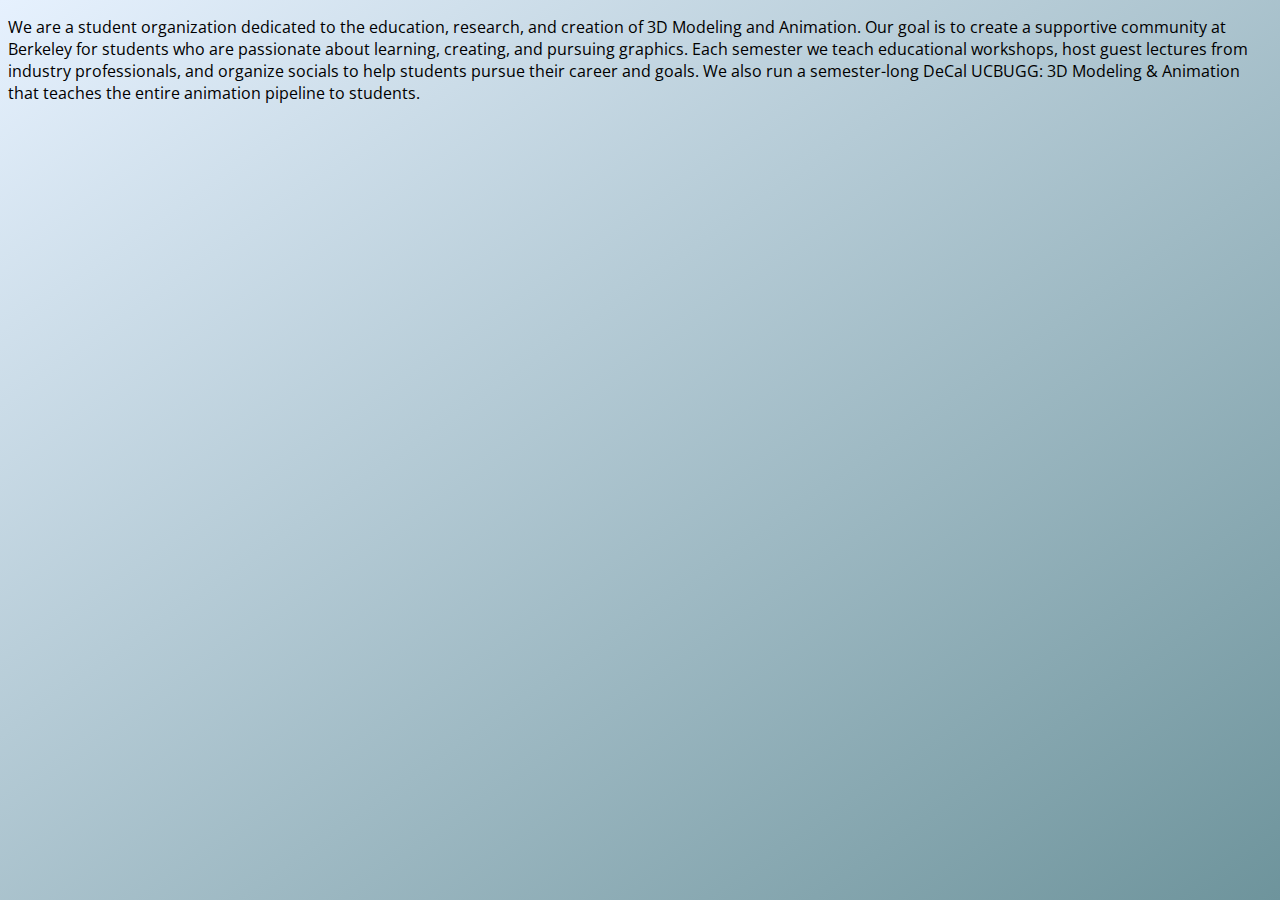
==== aboutUs.html @ a828dcbb "blurb added to About Us page" ====
<!DOCTYPE html>
<html>
<head>
	<title>About Us</title>

	<link href="main.css" type="text/css" rel="stylesheet">
	<link href="https://fonts.googleapis.com/css?family=Open+Sans:400,800" rel="stylesheet">
</head>

<body>
	<!-- blurb -->
	<p> We are a student organization dedicated to the education, research, and creation of 3D Modeling and Animation. Our goal is to create a supportive community at Berkeley for students who are passionate about learning, creating, and pursuing graphics. Each semester we teach educational workshops, host guest lectures from industry professionals, and organize socials to help students pursue their career and goals. We also run a semester-long DeCal  UCBUGG: 3D Modeling & Animation that teaches the entire animation pipeline to students. </p>
</body>
</html>
---- main.css ----
html {
	background: linear-gradient(to bottom right, #e6f1fe 0%, #6e949c 100%);
	background-repeat: no-repeat;
	background-attachment: fixed;
}

body {
	font-family: 'Open Sans', sans-serif;
	font-weight: 400;
}

header {
	display: inline;
	width: 100%;
	height: 144px;
	background: rgba(256, 256, 256, 0.6);
	position: fixed;
	top: 0;
	left: 0;
	right: 0;
	box-shadow: 0 0 16px 0 #6e949c;
}

header * {
	margin: 10px 30px;
}

h1 {
	font-size: 48px;
}

h2 {
	font-weight: normal;
}

#pageTitle {
	display: inline-block;
}

.logo {
	margin-bottom: 0px;
}

.logoText {
	margin-top: 0px;
}

.navBar * {
	display: inline-block;
	width: 100px;
	text-align: center;
	margin: 0;
}

.navBar {
	display: inline-block;
	position: absolute;
	top: 66px;
	right: 0;
}

.navBar a {
	text-decoration: none;
	color: black;
	display: inline;
	font-size: 20px;
}
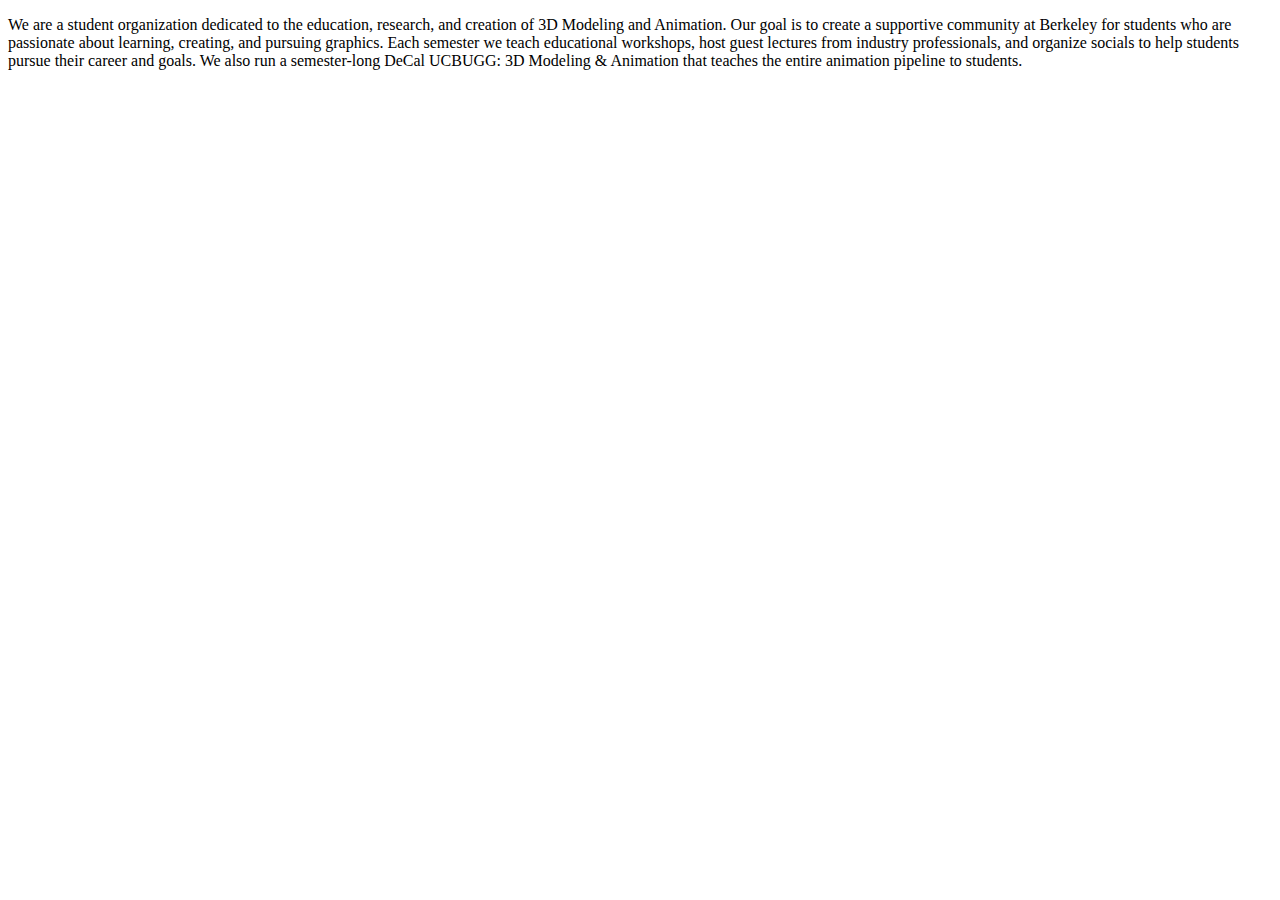
==== commit 69b29c5f: "Navbar in all pages" ====
--- a/aboutUs.html
+++ b/aboutUs.html
@@ -3,7 +3,7 @@
 <head>
 	<title>About Us</title>
 
-	<link href="main.css" type="text/css" rel="stylesheet">
+	<link href="aboutUs.css" type="text/css" rel="stylesheet">
 	<link href="https://fonts.googleapis.com/css?family=Open+Sans:400,800" rel="stylesheet">
 </head>
 
@@ -11,4 +11,4 @@
 	<!-- blurb -->
 	<p> We are a student organization dedicated to the education, research, and creation of 3D Modeling and Animation. Our goal is to create a supportive community at Berkeley for students who are passionate about learning, creating, and pursuing graphics. Each semester we teach educational workshops, host guest lectures from industry professionals, and organize socials to help students pursue their career and goals. We also run a semester-long DeCal  UCBUGG: 3D Modeling & Animation that teaches the entire animation pipeline to students. </p>
 </body>
-</html>+</html>
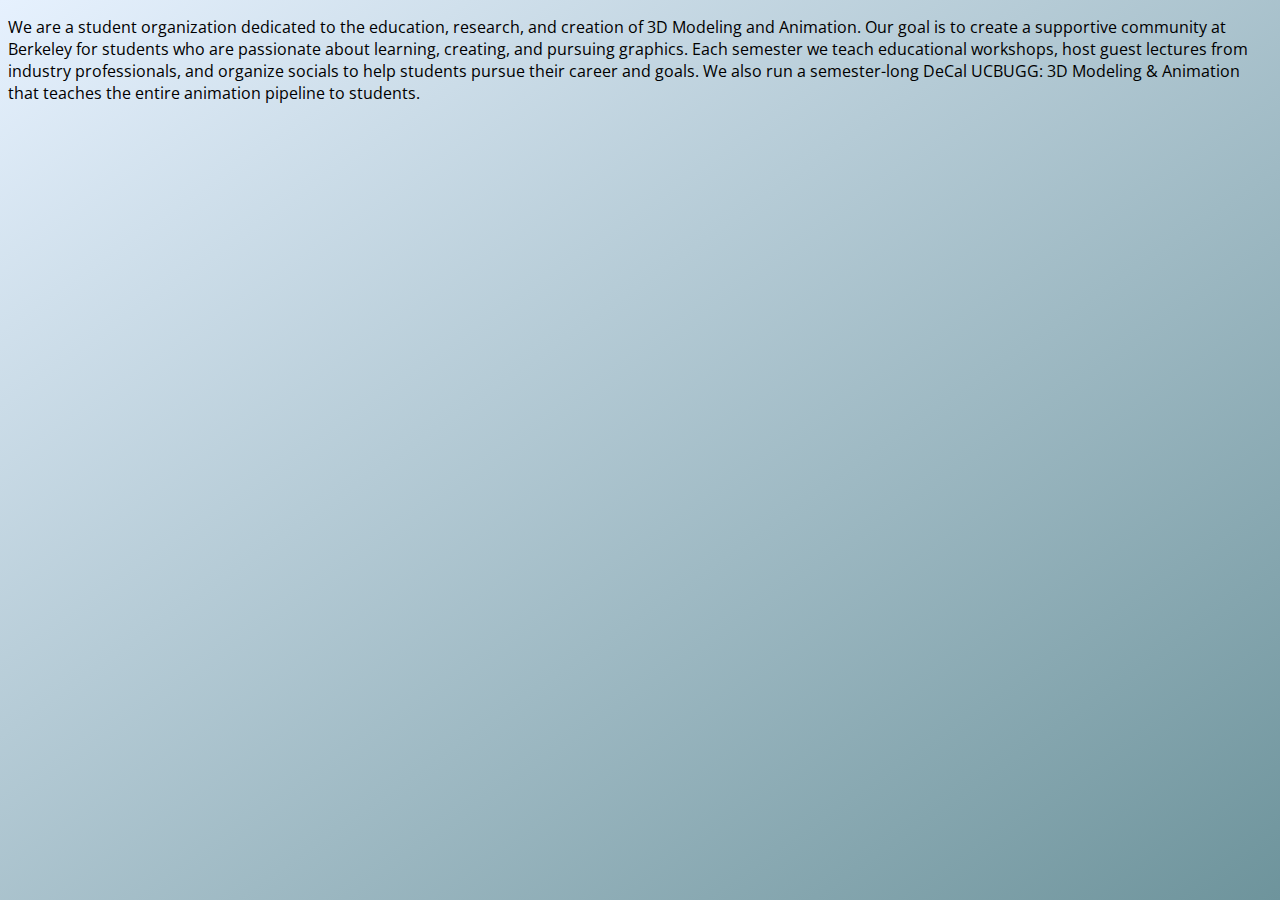
==== commit 1091333e: "aboutUs css path fixed" ====
--- a/aboutUs.html
+++ b/aboutUs.html
@@ -3,7 +3,7 @@
 <head>
 	<title>About Us</title>
 
-	<link href="aboutUs.css" type="text/css" rel="stylesheet">
+	<link href="assets/css/aboutUs.css" type="text/css" rel="stylesheet">
 	<link href="https://fonts.googleapis.com/css?family=Open+Sans:400,800" rel="stylesheet">
 </head>
 
--- a/assets/css/aboutUs.css
+++ b/assets/css/aboutUs.css
@@ -0,0 +1,67 @@
+html {
+	background: linear-gradient(to bottom right, #e6f1fe 0%, #6e949c 100%);
+	background-repeat: no-repeat;
+	background-attachment: fixed;
+}
+
+body {
+	font-family: 'Open Sans', sans-serif;
+	font-weight: 400;
+}
+
+header {
+	display: inline;
+	width: 100%;
+	height: 144px;
+	background: rgba(256, 256, 256, 0.6);
+	position: fixed;
+	top: 0;
+	left: 0;
+	right: 0;
+	box-shadow: 0 0 16px 0 #6e949c;
+}
+
+header * {
+	margin: 10px 30px;
+}
+
+h1 {
+	font-size: 48px;
+}
+
+h2 {
+	font-weight: normal;
+}
+
+#pageTitle {
+	display: inline-block;
+}
+
+.logo {
+	margin-bottom: 0px;
+}
+
+.logoText {
+	margin-top: 0px;
+}
+
+.navBar * {
+	display: inline-block;
+	width: 100px;
+	text-align: center;
+	margin: 0;
+}
+
+.navBar {
+	display: inline-block;
+	position: absolute;
+	top: 66px;
+	right: 0;
+}
+
+.navBar a {
+	text-decoration: none;
+	color: black;
+	display: inline;
+	font-size: 20px;
+}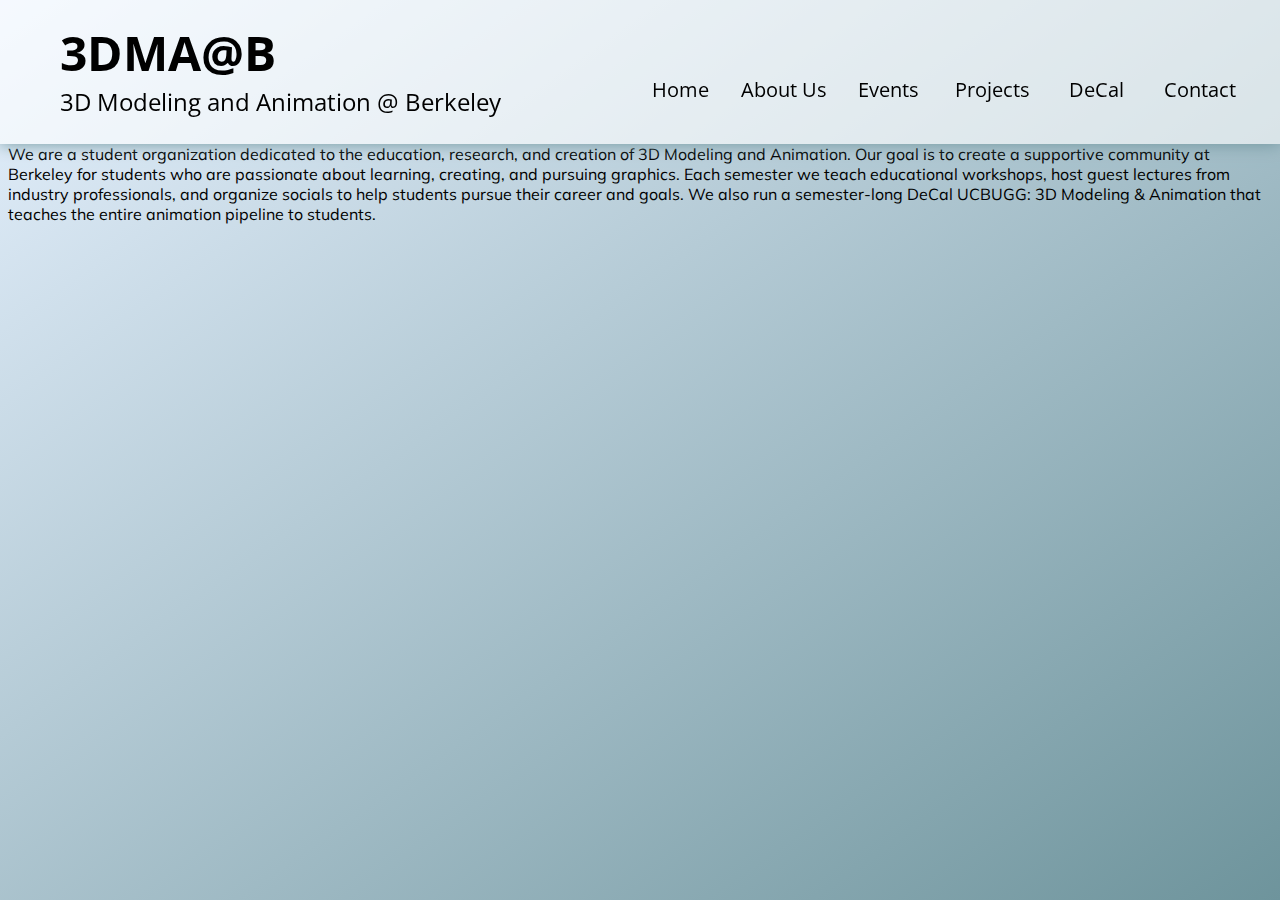
==== commit 502bbc2a: "moved blurb on About Us" ====
--- a/aboutUs.html
+++ b/aboutUs.html
@@ -5,10 +5,28 @@
 
 	<link href="assets/css/aboutUs.css" type="text/css" rel="stylesheet">
 	<link href="https://fonts.googleapis.com/css?family=Open+Sans:400,800" rel="stylesheet">
+	<link href="https://fonts.googleapis.com/css?family=Muli" rel="stylesheet">
 </head>
 
 <body>
+	<header>
+    <div id="pageTitle">
+    	<h1 class="logo"> 3DMA@B </h1>
+    	<h2 class="logoText"> 3D Modeling and Animation @ Berkeley </h2>
+    </div>
+
+    <div class="navBar">
+    	<li> <a href="index.html"> Home </a> </li>
+    	<li> <a href="aboutUs.html"> About Us </a> </li>
+    	<li> <a href="events.html"> Events </a> </li>
+    	<li> <a href="projects.html"> Projects </a> </li>
+    	<li> <a href="http://ucbugg.com"> DeCal </a> </li>
+    	<li> <a href="contact.html"> Contact </a> </li>
+    </div>
+  </header>
+  	<div id="blurb">
 	<!-- blurb -->
-	<p> We are a student organization dedicated to the education, research, and creation of 3D Modeling and Animation. Our goal is to create a supportive community at Berkeley for students who are passionate about learning, creating, and pursuing graphics. Each semester we teach educational workshops, host guest lectures from industry professionals, and organize socials to help students pursue their career and goals. We also run a semester-long DeCal  UCBUGG: 3D Modeling & Animation that teaches the entire animation pipeline to students. </p>
+		<p> We are a student organization dedicated to the education, research, and creation of 3D Modeling and Animation. Our goal is to create a supportive community at Berkeley for students who are passionate about learning, creating, and pursuing graphics. Each semester we teach educational workshops, host guest lectures from industry professionals, and organize socials to help students pursue their career and goals. We also run a semester-long DeCal  UCBUGG: 3D Modeling & Animation that teaches the entire animation pipeline to students. </p>
+	</div>
 </body>
 </html>
--- a/assets/css/aboutUs.css
+++ b/assets/css/aboutUs.css
@@ -33,6 +33,10 @@
 	font-weight: normal;
 }
 
+p {
+	font-family: 'Muli', sans-serif;
+}
+
 #pageTitle {
 	display: inline-block;
 }
@@ -64,4 +68,8 @@
 	color: black;
 	display: inline;
 	font-size: 20px;
+}
+
+#blurb {
+	margin-top: 144px;
 }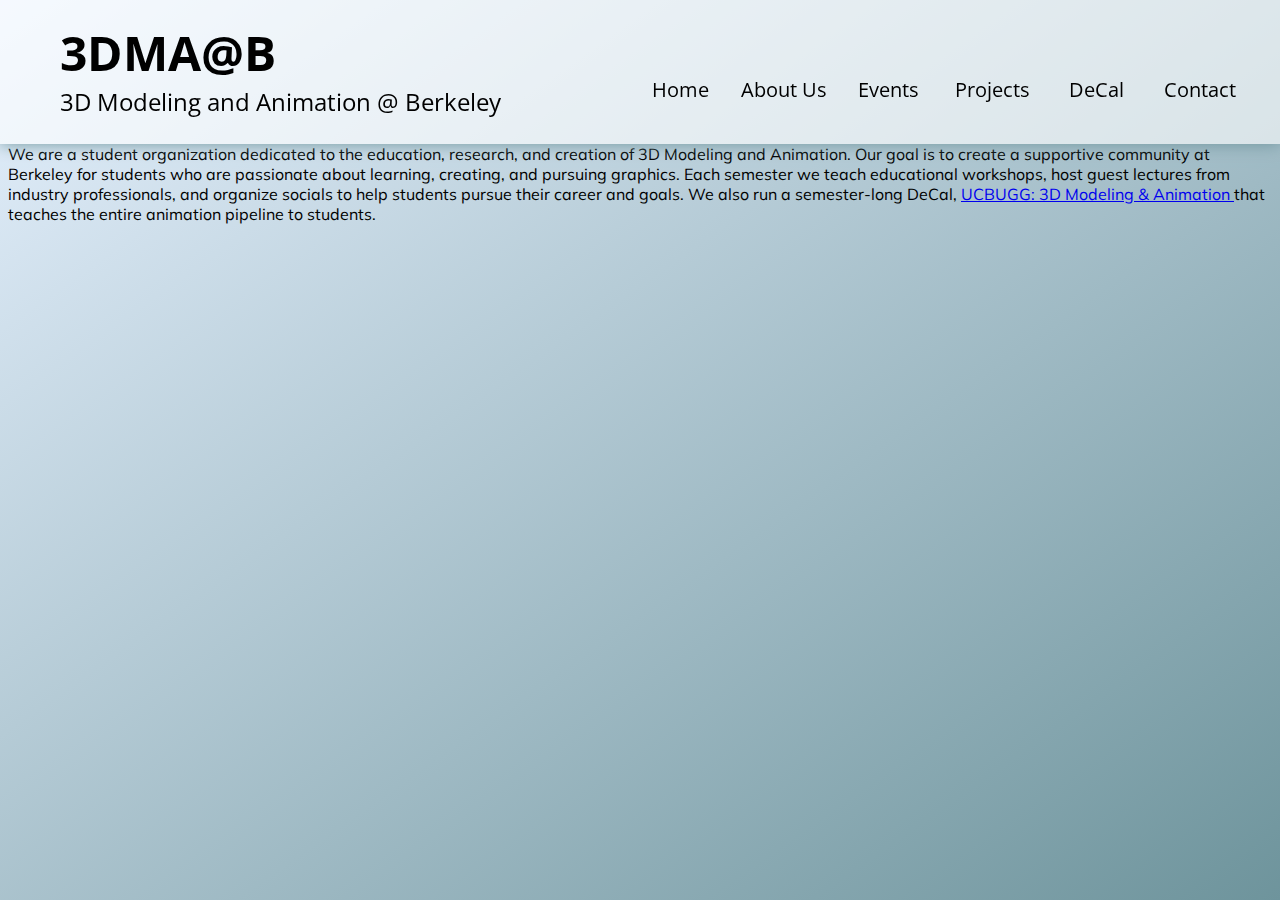
==== commit 30c8fafa: "added hyperlink to decal page" ====
--- a/aboutUs.html
+++ b/aboutUs.html
@@ -26,7 +26,7 @@
   </header>
   	<div id="blurb">
 	<!-- blurb -->
-		<p> We are a student organization dedicated to the education, research, and creation of 3D Modeling and Animation. Our goal is to create a supportive community at Berkeley for students who are passionate about learning, creating, and pursuing graphics. Each semester we teach educational workshops, host guest lectures from industry professionals, and organize socials to help students pursue their career and goals. We also run a semester-long DeCal  UCBUGG: 3D Modeling & Animation that teaches the entire animation pipeline to students. </p>
+		<p> We are a student organization dedicated to the education, research, and creation of 3D Modeling and Animation. Our goal is to create a supportive community at Berkeley for students who are passionate about learning, creating, and pursuing graphics. Each semester we teach educational workshops, host guest lectures from industry professionals, and organize socials to help students pursue their career and goals. We also run a semester-long DeCal, <a href="http://ucbugg.com"> UCBUGG: 3D Modeling & Animation </a> that teaches the entire animation pipeline to students. </p>
 	</div>
 </body>
 </html>
